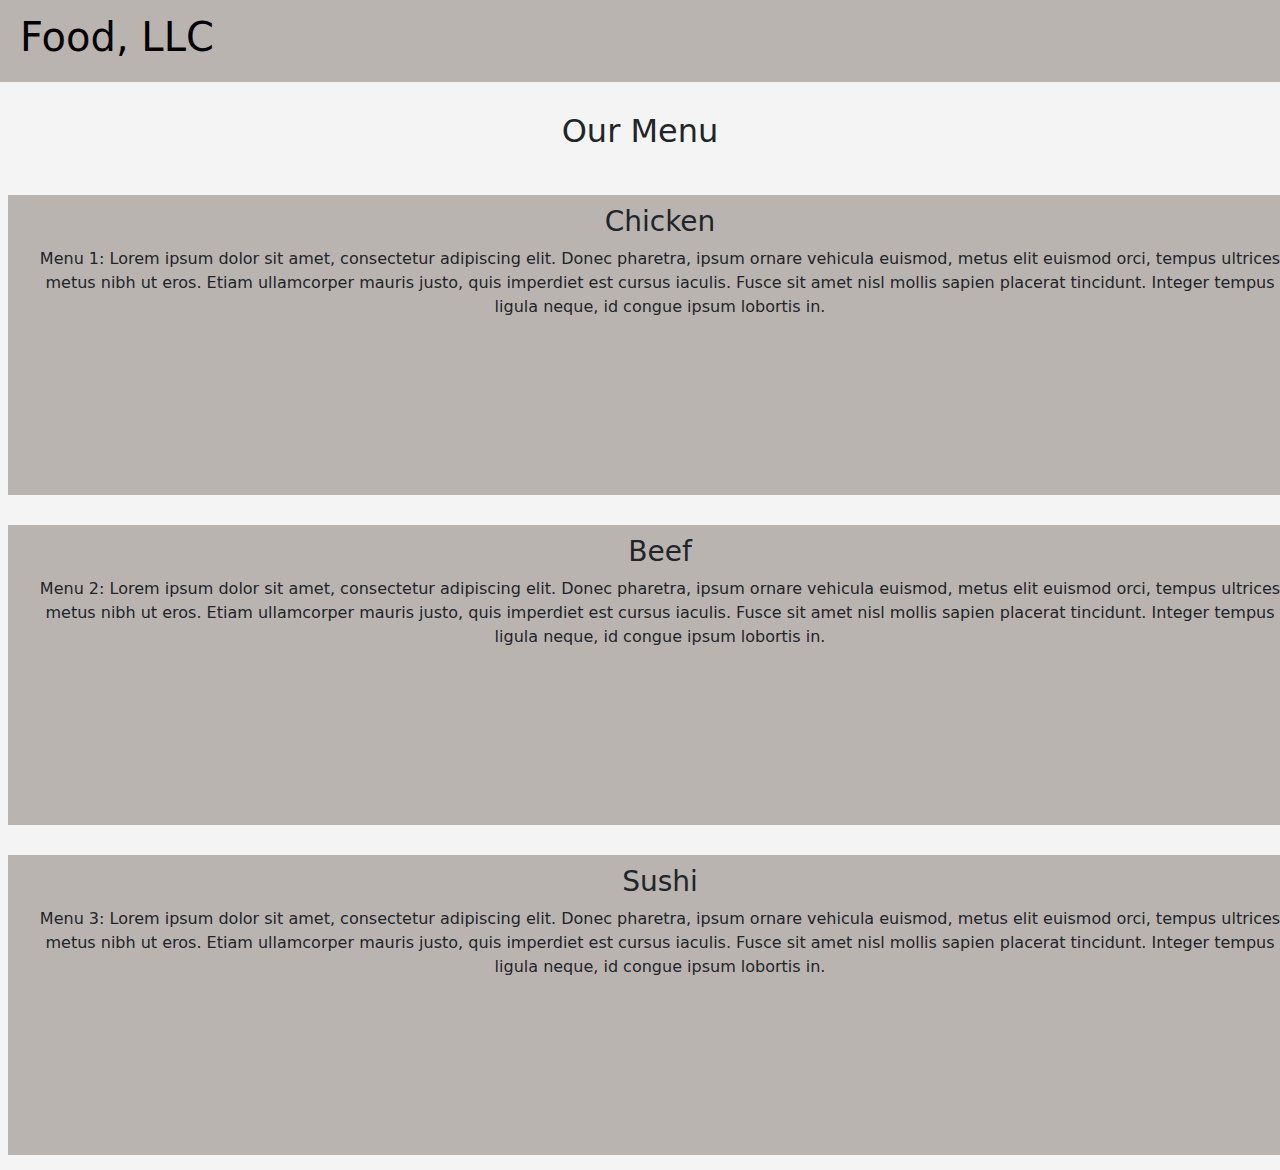
==== module3-solution/index.html @ 950a72a2 "Todo OK" ====
<!DOCTYPE html>
<html>
<head>
    <title>Our Menu</title>
    <meta charset="utf-8">
    <meta name="viewport" content="width=device-width, initial-scale=1">
    <link rel="stylesheet" href="css/bootstrap.min.css">
    <link rel="stylesheet" href="css/style.css">
</head>
<body>
  <header>
    <nav id="header-nav" class="navbar navbar-expand-sm ">
        <div class="navbar-brand">
            <a><h1>Food, LLC</h1></a>
        </div>
        <button id="nav-botton" class="navbar-toggler " type="button" data-bs-toggle="collapse" data-bs-target="#navbarMenu" aria-controls="navbarMenu" aria-expanded="false" aria-label="Navigation Toggle">
          <span class="navbar-toggler-icon"></span>
      </button>
     
        <div class="collapse navbar-collapse" id="navbarMenu">
            <ul class="navbar-nav">
                <li class="nav-item d-block d-sm-none">
                    <a class="nav-link text-center" href="#chicken">Chicken</a>
                </li>
                <li class="nav-item d-block d-sm-none">
                    <a class="nav-link text-center" href="#beef">Beef</a>
                </li>
                <li class="nav-item d-block d-sm-none">
                    <a class="nav-link text-center" href="#sushi">Sushi</a>
                </li>
            </ul>
        </div>
    </nav>
  </header>
 
    <h2>Our Menu</h2>  
 
  <div class="row">
    <div class="col col-12" id= "chicken" > <h3> Chicken</h3> <p>Menu 1: Lorem ipsum dolor sit amet, consectetur adipiscing elit. Donec pharetra, ipsum ornare vehicula euismod, metus elit euismod orci, tempus ultrices metus nibh ut eros. Etiam ullamcorper mauris justo, quis imperdiet est cursus iaculis. Fusce sit amet nisl mollis sapien placerat tincidunt. Integer tempus ligula neque, id congue ipsum lobortis in.</p></div>
    <div class="col col-12" id= "beef"> <h3>Beef</h3><p>Menu 2: Lorem ipsum dolor sit amet, consectetur adipiscing elit. Donec pharetra, ipsum ornare vehicula euismod, metus elit euismod orci, tempus ultrices metus nibh ut eros. Etiam ullamcorper mauris justo, quis imperdiet est cursus iaculis. Fusce sit amet nisl mollis sapien placerat tincidunt. Integer tempus ligula neque, id congue ipsum lobortis in. </p></div>
    <div class="col col-12"  id= "sushi"> <h3>Sushi</h3><p>Menu 3: Lorem ipsum dolor sit amet, consectetur adipiscing elit. Donec pharetra, ipsum ornare vehicula euismod, metus elit euismod orci, tempus ultrices metus nibh ut eros. Etiam ullamcorper mauris justo, quis imperdiet est cursus iaculis. Fusce sit amet nisl mollis sapien placerat tincidunt. Integer tempus ligula neque, id congue ipsum lobortis in.</p></div>
  </div>
  <script src="js/jquery.js"></script>
  <script src="js/bootstrap.min.js"></script>
</body>
</html>
---- module3-solution/css/style.css ----
#header-nav {
  background-color: #BAB4B1;
  border-radius: 0;
  border: 0;
 
}
 
 
body {
  background-color: rgb(244, 244, 244);
}
#header-nav .navbar-brand{
  margin-left: 20px;
}
#nav-header {
  background-color: rgb(244, 244, 244);
}
 
#nav-botton {
  background-color: rgb(246, 242, 241);
}
 
.collapse.navbar-collapse .navbar-nav .nav-item {
  background-color: rgb(244, 244, 244);
  width: 100%;
  border: 1px solid black;
}
 
.collapse.navbar-collapse .navbar-nav .nav-item:hover {
  background-color: rgb(244, 244, 244);
  border: 2px solid rgb(192, 107, 50);
}
 
h2 {
  margin-top: 30px;
  margin-bottom: 30px;
  text-align: center;
}
 
.col {
  margin: 15px 20px; 
  padding: 10px 20px 5px 20px;
  background-color: #BAB4B1;
  min-height: 300px; 
  text-align: center;
}
 
@media (max-width: 575px) {
  .col {
    margin-left: 20px;  
    margin-right: 20px; 
  }
 
}
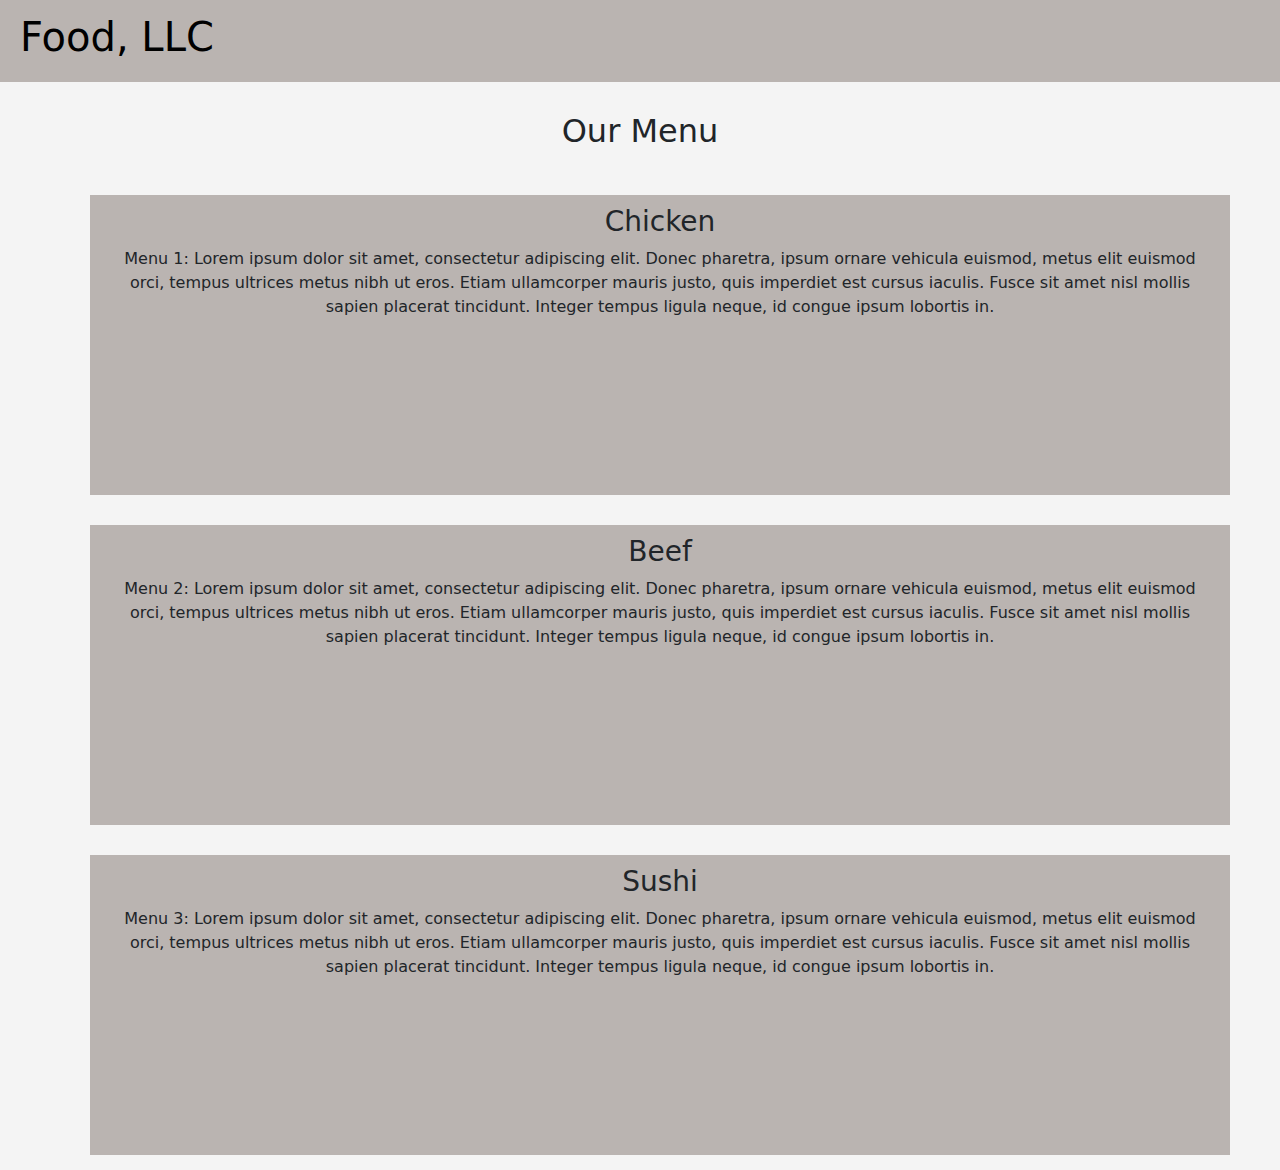
==== commit 2466354a: "Cambio" ====
--- a/module3-solution/index.html
+++ b/module3-solution/index.html
@@ -32,14 +32,15 @@
         </div>
     </nav>
   </header>
- 
+  <div class="container">
     <h2>Our Menu</h2>  
- 
+  
   <div class="row">
     <div class="col col-12" id= "chicken" > <h3> Chicken</h3> <p>Menu 1: Lorem ipsum dolor sit amet, consectetur adipiscing elit. Donec pharetra, ipsum ornare vehicula euismod, metus elit euismod orci, tempus ultrices metus nibh ut eros. Etiam ullamcorper mauris justo, quis imperdiet est cursus iaculis. Fusce sit amet nisl mollis sapien placerat tincidunt. Integer tempus ligula neque, id congue ipsum lobortis in.</p></div>
     <div class="col col-12" id= "beef"> <h3>Beef</h3><p>Menu 2: Lorem ipsum dolor sit amet, consectetur adipiscing elit. Donec pharetra, ipsum ornare vehicula euismod, metus elit euismod orci, tempus ultrices metus nibh ut eros. Etiam ullamcorper mauris justo, quis imperdiet est cursus iaculis. Fusce sit amet nisl mollis sapien placerat tincidunt. Integer tempus ligula neque, id congue ipsum lobortis in. </p></div>
     <div class="col col-12"  id= "sushi"> <h3>Sushi</h3><p>Menu 3: Lorem ipsum dolor sit amet, consectetur adipiscing elit. Donec pharetra, ipsum ornare vehicula euismod, metus elit euismod orci, tempus ultrices metus nibh ut eros. Etiam ullamcorper mauris justo, quis imperdiet est cursus iaculis. Fusce sit amet nisl mollis sapien placerat tincidunt. Integer tempus ligula neque, id congue ipsum lobortis in.</p></div>
   </div>
+</div>
   <script src="js/jquery.js"></script>
   <script src="js/bootstrap.min.js"></script>
 </body>
--- a/module3-solution/css/style.css
+++ b/module3-solution/css/style.css
@@ -4,6 +4,7 @@
   border: 0;
  
 }
+
  
  
 body {
